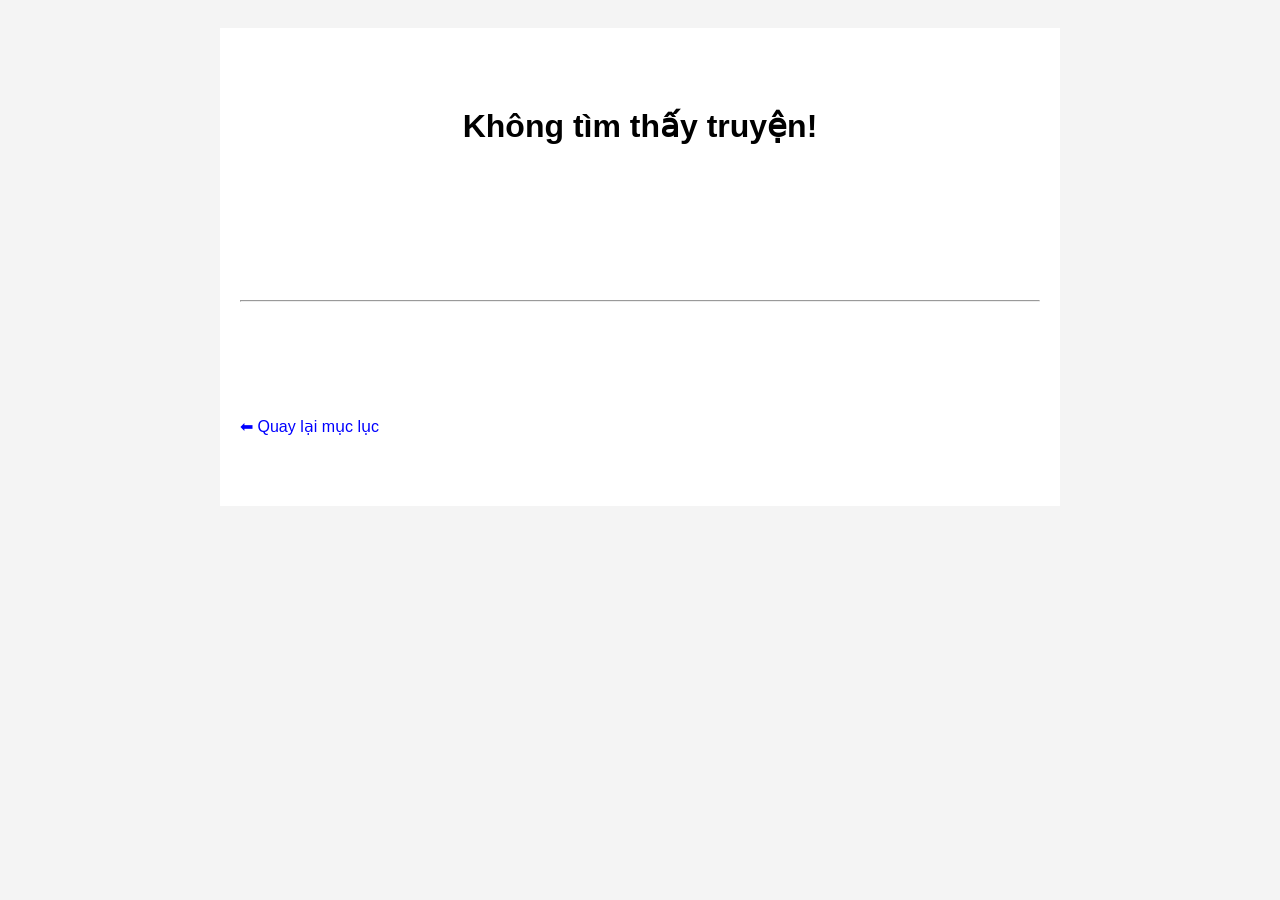
==== doc.html @ 3b79ec84 "Create doc.html" ====
<!DOCTYPE html>
<html lang="vi">
<head>
    <meta charset="UTF-8">
    <title>Đọc truyện</title>
    <link rel="stylesheet" href="style.css">
</head>

<body>

<div class="chapter">
    <h1 id="chapter-title">Đang tải...</h1>

    <div id="chapter-content"></div>

    <hr>

    <p>
        <a id="back-link" href="#">⬅ Quay lại mục lục</a>
    </p>
</div>

<script>
const params = new URLSearchParams(window.location.search);
const storyId = params.get("id");
const chapterSo = params.get("chuong");

fetch("data/truyen.json")
  .then(response => response.json())
  .then(data => {

    const truyen = data.truyen.find(item => item.id === storyId);

    if (!truyen) {
      document.getElementById("chapter-title").innerText = "Không tìm thấy truyện!";
      return;
    }

    const chuong = truyen.chuong.find(item => item.so == chapterSo);

    if (!chuong) {
      document.getElementById("chapter-title").innerText = "Không tìm thấy chương!";
      return;
    }

    document.getElementById("chapter-title").innerText =
      "Chương " + chuong.so + ": " + chuong.ten;

    document.getElementById("back-link").href =
      "truyen.html?id=" + truyen.id;

    return fetch(chuong.file);
  })
  .then(response => response.text())
  .then(text => {
    document.getElementById("chapter-content").innerText = text;
  })
  .catch(error => {
    console.error(error);
  });
</script>

</body>
</html>
---- style.css ----
body {
    font-family: Arial;
    background: #f4f4f4;
    padding: 20px;
    line-height: 1.6;
}

h1 {
    text-align: center;
}

.story {
    background: white;
    padding: 15px;
    margin: 10px;
    border-radius: 10px;
}

a {
    text-decoration: none;
    color: blue;
}

.chapter {
    max-width: 800px;
    margin: auto;
    background: white;
    padding: 20px;

    /* Thêm 3 dòng này */
    white-space: pre-line;   /* Giữ các dấu Enter */
    line-height: 1.8;        /* Giãn dòng dễ đọc */
    word-wrap: break-word;   /* Tự xuống dòng khi hết chiều ngang */
}
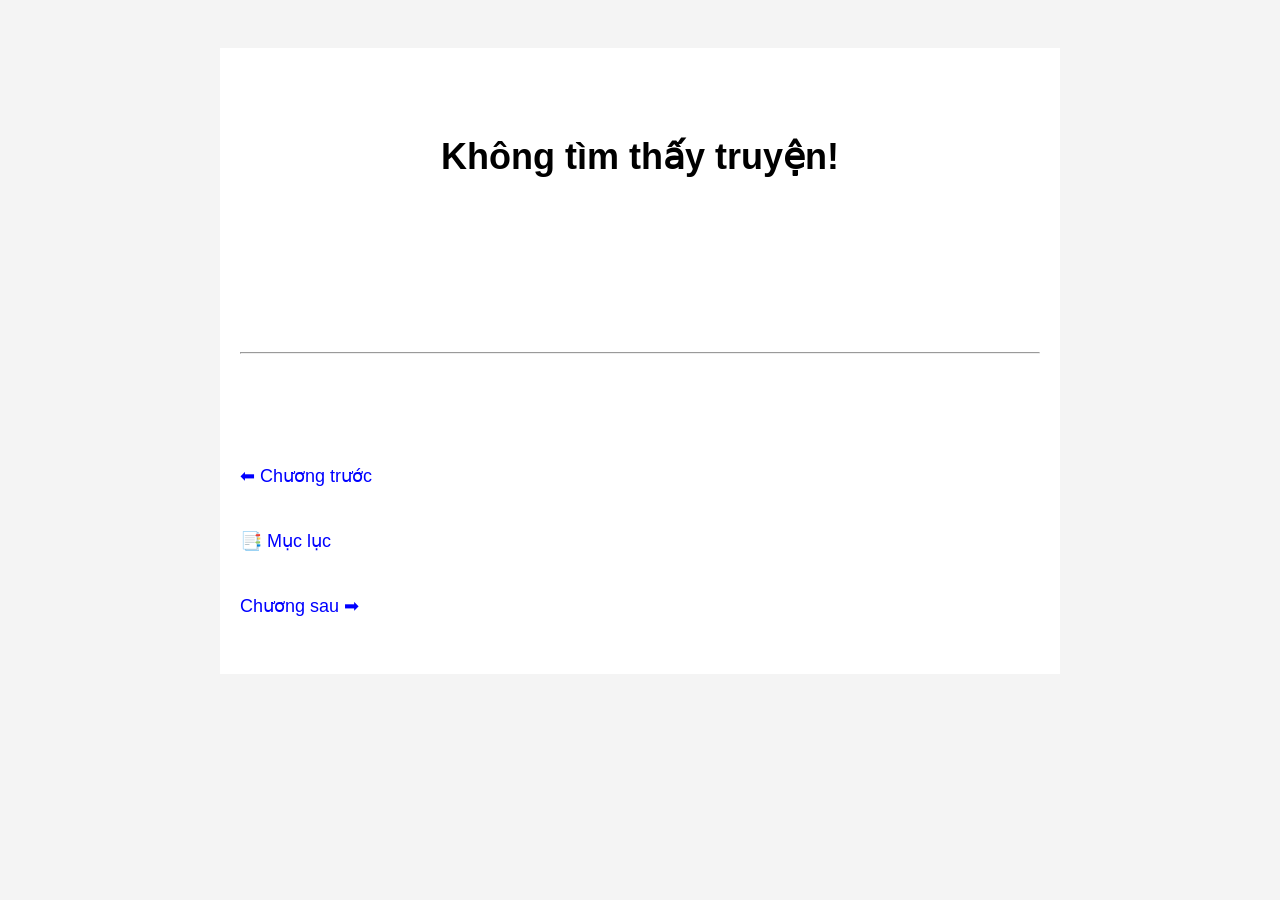
==== commit 930c9296: "Update doc.html" ====
--- a/doc.html
+++ b/doc.html
@@ -15,9 +15,13 @@
 
     <hr>
 
-    <p>
-        <a id="back-link" href="#">⬅ Quay lại mục lục</a>
-    </p>
+    <div class="chapter-nav">
+        <a id="prev-link" href="#">⬅ Chương trước</a>
+
+        <a id="toc-link" href="#">📑 Mục lục</a>
+
+        <a id="next-link" href="#">Chương sau ➡</a>
+    </div>
 </div>
 
 <script>
@@ -46,8 +50,32 @@
     document.getElementById("chapter-title").innerText =
       "Chương " + chuong.so + ": " + chuong.ten;
 
-    document.getElementById("back-link").href =
+    // Link về mục lục
+    document.getElementById("toc-link").href =
       "truyen.html?id=" + truyen.id;
+
+    // Tìm vị trí chương hiện tại
+    const index = truyen.chuong.findIndex(
+      item => item.so == chapterSo
+    );
+
+    // Nút Chương trước
+    if (index > 0) {
+      document.getElementById("prev-link").href =
+        "doc.html?id=" + truyen.id +
+        "&chuong=" + truyen.chuong[index - 1].so;
+    } else {
+      document.getElementById("prev-link").style.visibility = "hidden";
+    }
+
+    // Nút Chương sau
+    if (index < truyen.chuong.length - 1) {
+      document.getElementById("next-link").href =
+        "doc.html?id=" + truyen.id +
+        "&chuong=" + truyen.chuong[index + 1].so;
+    } else {
+      document.getElementById("next-link").style.visibility = "hidden";
+    }
 
     return fetch(chuong.file);
   })
--- a/style.css
+++ b/style.css
@@ -31,4 +31,6 @@
     white-space: pre-line;   /* Giữ các dấu Enter */
     line-height: 1.8;        /* Giãn dòng dễ đọc */
     word-wrap: break-word;   /* Tự xuống dòng khi hết chiều ngang */
+    font-size: 18px;
+    margin-top: 20px;
 }
